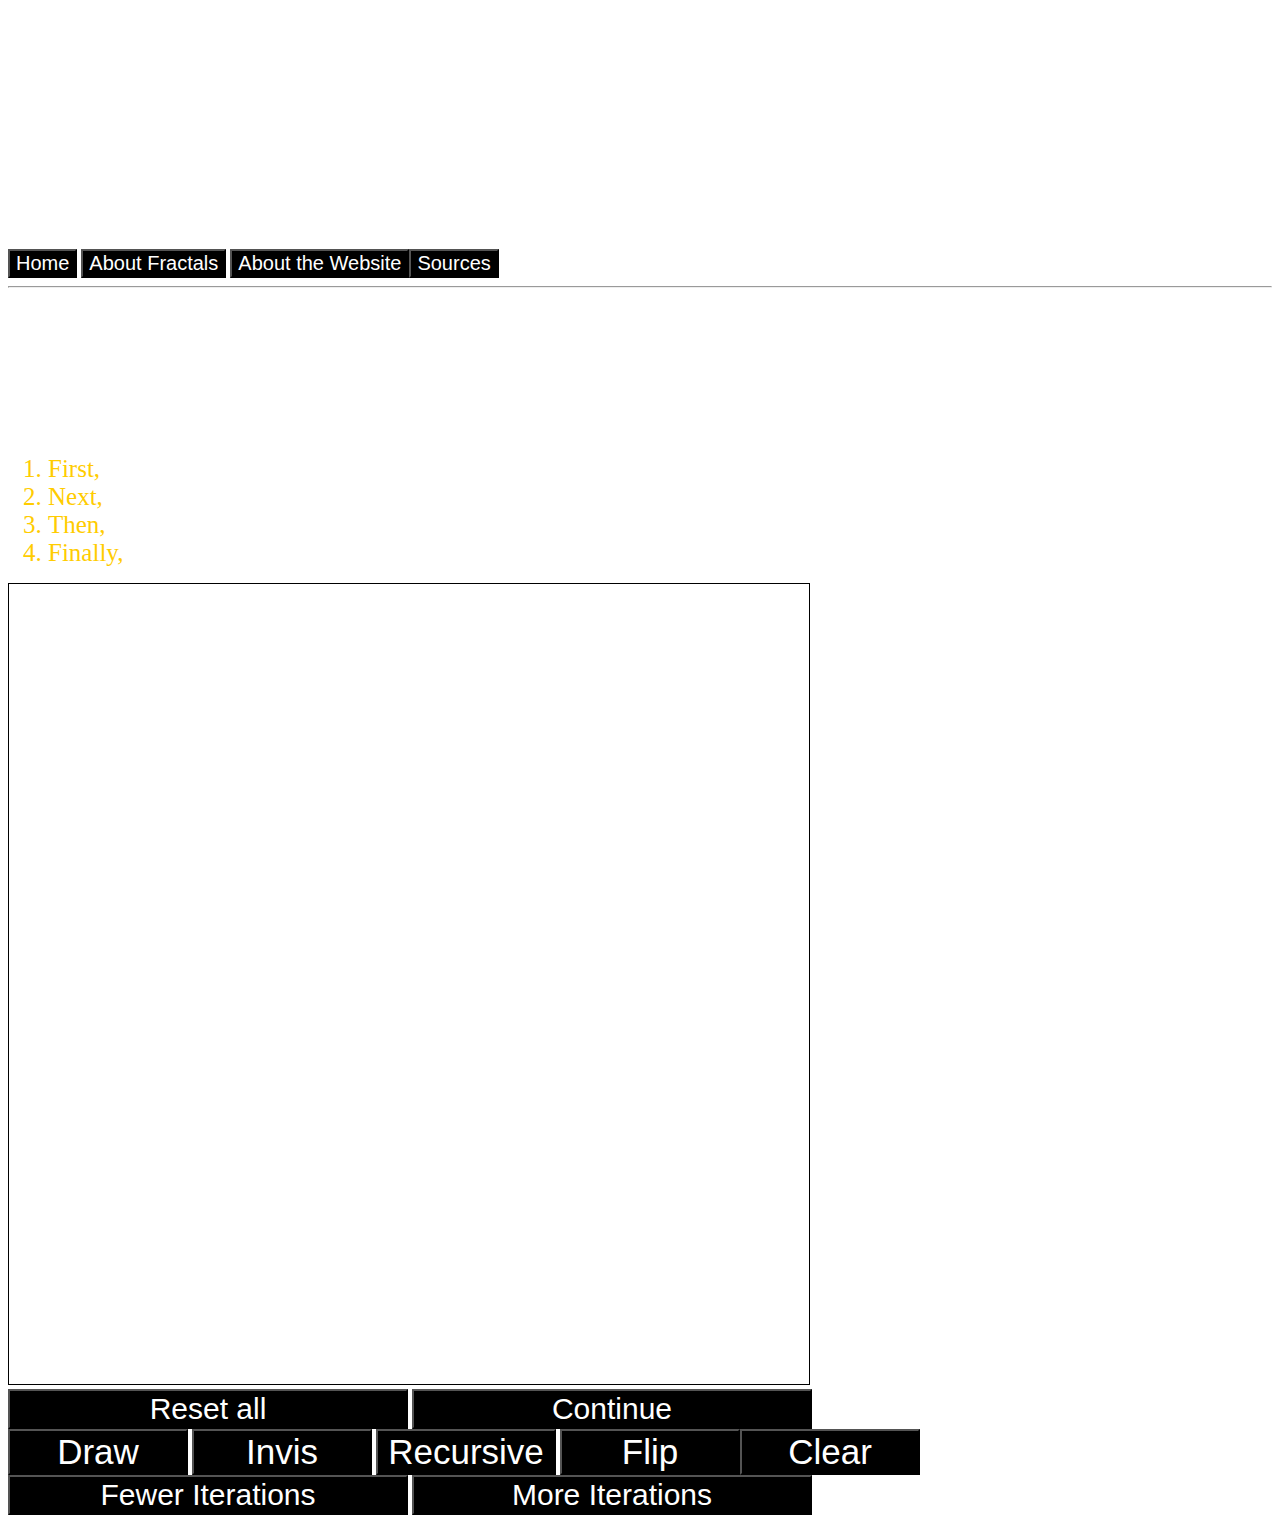
==== index.html @ c5892bd0 "Updated stuff" ====
<!DOCTYPE html>
<html>
	
	<head>
	<title>Home</title>
		<link rel="stylesheet" type="text/css" href="styles.css" />
		<script src="factalEngine.js"></script>
	</head>
	
	<body>
	<div class="header">
		<h1>Fastidious Fractals 2019</h1>
		<button><a href="index.html">Home</a></button> <button><a href="about.html">About Fractals</a></button> <button><a href="making.html">About the Website</a></button><button><a href="sources.html">Sources</a></button>
		<hr>
		<br>
	</div>
		<h2>Make Your Own Fractal!</h2>
		<ol>
		<li>First, </li>
		<li>Next, </li>
		<li>Then, </li>
		<li>Finally, </li>
		</ol>
		<canvas width="800" height="800"></canvas>
		<br>
		<button class="option2">Reset all</button> <button class="option2">Continue</button> 
		<br>
		<button class="option">Draw</button> <button class="option">Invis</button> <button class="option">Recursive</button> <button class="option">Flip</button><button class="option">Clear</button>
		<br>
		<button class="option2">Fewer Iterations</button> <button class="option2">More Iterations</button>

	</body>
</html>
---- styles.css ----
.header {
	background-image: url(images/header.jpg);
	background-size: 1600px;
}
h1 {
	color: white;
	font-size:100px;
	text-align: center;
	
}
h2 {
	color: white;
	font-size:50px;
}
p {
	color: #ffcc00;
	font-size:25px;
}
body {
	background-image: url(images/background.jpg);
	background-attachment: fixed;
	background-size: 1600px;
	
}
img {
	text-align: center;
}
li {
	color: #ffcc00;
	font-size: 25px;
}
canvas {
	border: 1px solid black;
}
button {
	background-color: black;
	text-decoration: none;
	color: white;
	font-size: 20px;
	text-align: center;
}
.option {
	font-size: 35px;
	width: 180px;
	
}
.option2 {
	font-size: 30px;
	width: 400px;
	
}
a {
	text-decoration: none;
	color: white;
}
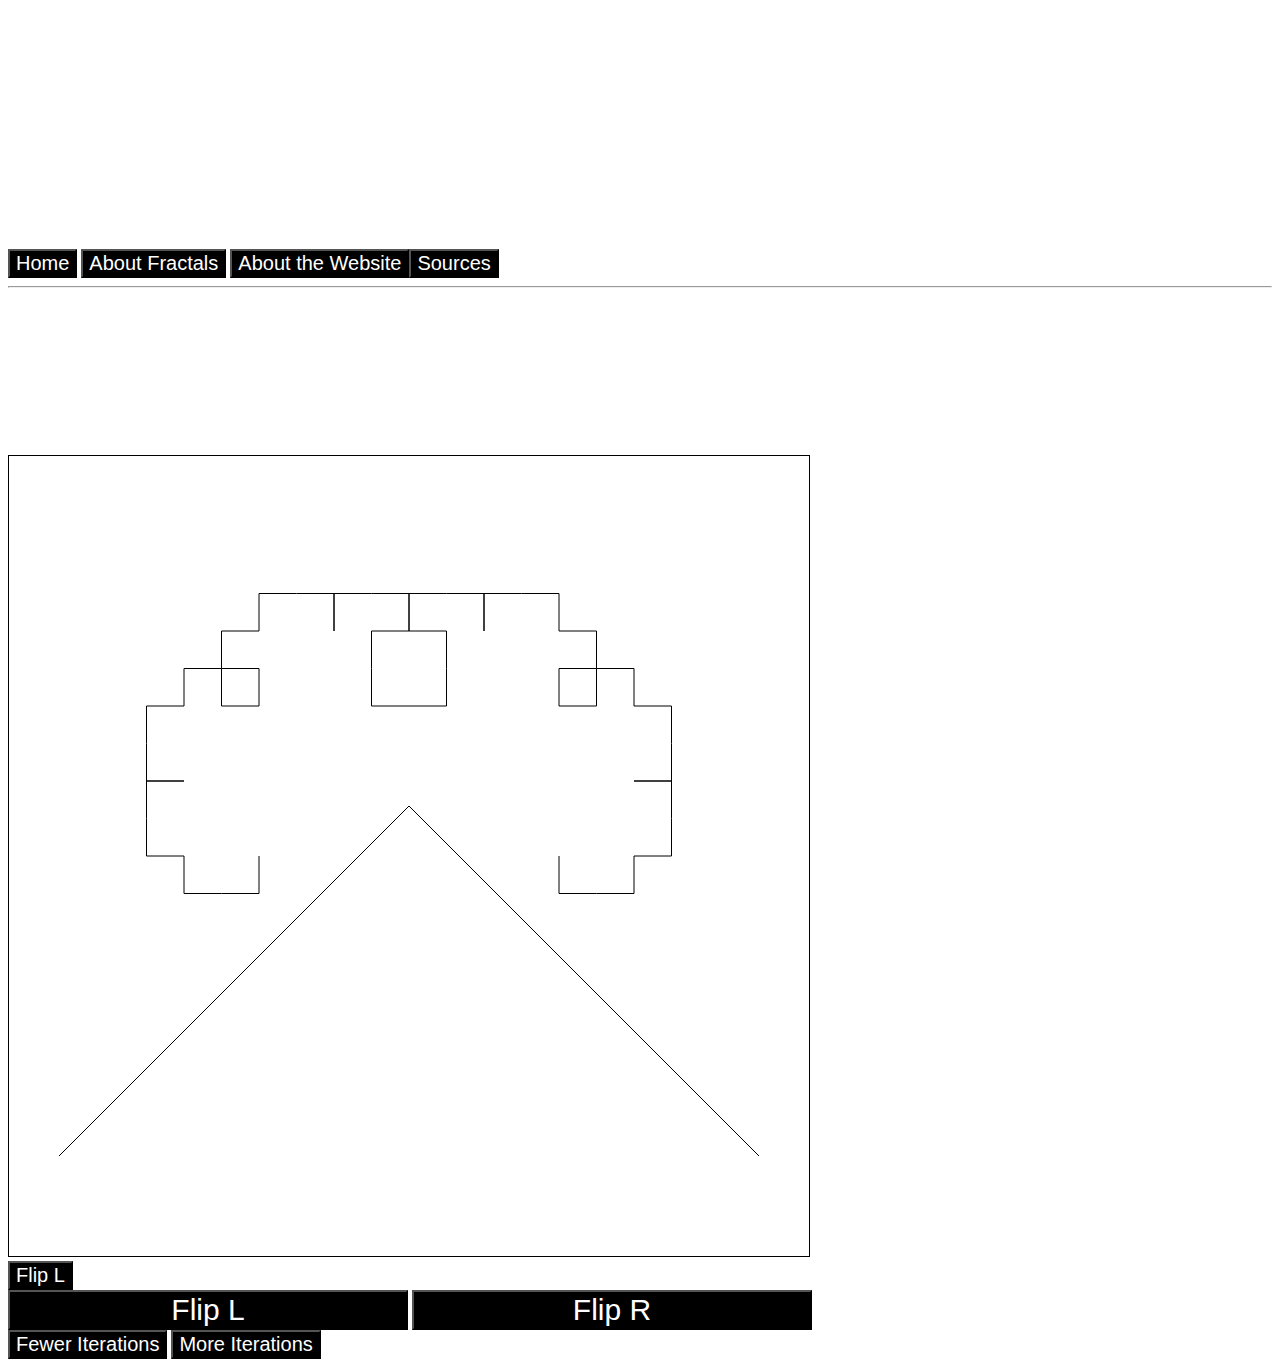
==== commit 681d5e4a: "Merge branch 'master' of https://github.com/goldBoba49300/FastidiousFractals2019" ====
--- a/index.html
+++ b/index.html
@@ -15,19 +15,300 @@
 		<br>
 	</div>
 		<h2>Make Your Own Fractal!</h2>
-		<ol>
-		<li>First, </li>
-		<li>Next, </li>
-		<li>Then, </li>
-		<li>Finally, </li>
-		</ol>
-		<canvas width="800" height="800"></canvas>
+		<canvas width="800" height="800" id="myCanvas" onclick="mouseUp(event);"></canvas>
 		<br>
-		<button class="option2">Reset all</button> <button class="option2">Continue</button> 
+		<button onclick=" reset(); console.log('hello');" class="option1">Flip L</button>
 		<br>
-		<button class="option">Draw</button> <button class="option">Invis</button> <button class="option">Recursive</button> <button class="option">Flip</button><button class="option">Clear</button>
+		<button onclick="flipOne();" class="option2">Flip L</button> <button onclick="flipTwo();" class="option2">Flip R</button>
 		<br>
-		<button class="option2">Fewer Iterations</button> <button class="option2">More Iterations</button>
-
+		<button onclick="changeIterations(-1);" class="option3">Fewer Iterations</button> <button onclick="changeIterations(1);" class="option3">More Iterations</button>
+		<script>
+		        // JavaScript code goes here
+
+        //constants
+        let RecursiveConstructerLength = 700;
+        let startAngle = 7 * Math.PI / 4;
+        let startLength = Math.sqrt(2) * 350
+
+        //initializing things
+        var mouseX = 400;
+        var mouseY = 350;
+
+        var flipA = 2;
+        var flipB = 2;
+
+        var fracAngle = startAngle;
+        var fracLength = startLength;
+
+        var canvas = document.getElementById("myCanvas");
+        var ctx = canvas.getContext("2d");
+        var pointArray;
+        var currentPoint = 0;
+        var iterations = 7;
+        var currentType;
+        var fractal;
+
+        var screen = 1;
+
+        var BaseList;
+        var recList;
+        var recEnd;
+
+        class Point {//Holds X Y, value and line type values simultaniously as an object. Used for turning calculated points
+            constructor(X, Y, type) {
+                this.X = X;
+                this.Y = Y;
+                this.type = type;
+            }
+        }
+
+        class FractalLine {
+            constructor(angle, length, type) {
+                this.type = type;//type 0 is invisible, type 1 is normal. type 2 is left-hand recursive. type 3 is flipped recursive
+                this.angle = angle;
+                this.length = length;
+            }
+            makeInto(tilt, scalar, isFlipped) {
+                if (isFlipped)
+                    return new FractalLine(tilt - this.angle, this.length * scalar, this.type);
+                else
+                    return new FractalLine((tilt + this.angle),this.length * scalar, this.type);
+            }
+            findEnd(X, Y) {
+                return new Point(Math.cos(this.angle)*this.length + X, Math.sin(this.angle)*this.length + Y);
+            }
+
+        }
+
+        /**/class FPointList {
+            constructor(X, Y, FLine){
+                this.myPos = FLine.findEnd(X, Y);
+                this.type = FLine.type;
+                this.angle = FLine.angle;
+                this.length = FLine.length;
+                this.X = this.myPos.X;
+                this.Y = this.myPos.Y;
+                this.nextPoint = null;
+            }
+           /**/
+            getPoint(n) {
+                if (n <= 0) {
+                    return this;
+                }
+                else if (this.nextPoint != null) {
+                    return this.nextPoint.getPoint(n - 1);
+                }
+                else {
+                    return null;
+                }
+            }
+
+            replaceLine(startFPoint, a, final) {//a = array of point objects, final = type of 'last' line
+                    var prevFPoint = startFPoint
+                    for (var i = 0; i < a.length; i++) {
+                        prevFPoint.nextPoint = new FPointList(prevFPoint.X, prevFPoint.Y, a[i].makeInto(this.angle, this.length / RecursiveConstructerLength, this.type == 3));
+                        prevFPoint = prevFPoint.nextPoint;
+                    }
+                    prevFPoint.nextPoint = this;
+                    this.length = distance(this.X, this.Y, prevFPoint.X, prevFPoint.Y)
+                    var delX = prevFPoint.X - this.X;
+                    var delY = prevFPoint.Y - this.Y
+                    this.angle = Math.atan(delY/delX);
+                    if(delX < 0 == Math.cos(this.angle) < 0){
+                        this.angle += Math.PI;
+                    }
+                    this.type = final;
+            }
+
+            add(point) {
+                if (this.nextPoint == null) {
+                    this.nextPoint = new FPointList(this.X, this.Y, point);
+                } else {
+                    this.nextPoint.add(point);
+                }
+            }
+        }
+
+        function makeFractal(X, Y, baseL, recL, recLast, finL, finLast, n) {//base list, recursive list, finishing list, iterations
+            var output = new FPointList(X, Y, new FractalLine(0, 0, 0))
+            var i = 0;
+            for (i = 0; i < baseL.length ; i++) {
+                output.add(baseL[i]);
+            }
+            var current;
+            var next;
+            for (i = 0; i < n - 1; i++) {
+                current = output;
+                while(current.nextPoint != null){
+                    next = current.nextPoint;
+                    if (next.type > 1) {
+                       next.replaceLine(current, recL, recLast);
+                    }
+                    current = next;
+                }
+            }
+            current = output;
+            while(current.nextPoint != null) {
+                next = current.nextPoint;
+                if (next.type > 1) {
+                    next.replaceLine(current, finL, finLast);
+                }
+                current.angle %= (2 * Math.PI);
+                current = next;
+            }
+            return output;
+        }
+        function distance(XA, YA, XB, YB) {
+            return Math.sqrt((XA - XB) * (XA - XB) + (YA - YB) * (YA - YB))
+        }
+        function drawLine(){
+            ctx.moveTo(XA,YA);
+            ctx.lineTo(XB,YB);
+            ctx.stroke();
+        }
+
+		function clear() {
+		console.log("test");
+			ctx.beginPath();
+			ctx.clearRect(0,0,canvas.width, canvas.height);
+		}
+
+        function draw() {
+			clear();
+            // drawing code
+            var base = [new FractalLine(0, 300, 2)]//, new FractalLine(2 * Math.PI / 3, 200, 2), new FractalLine(4 * Math.PI / 3, 200, 2)];
+            var recurse = [new FractalLine( fracAngle, fracLength, flipA)];
+            list = makeFractal(250, 400, base, recurse, flipB, [], 1, iterations)
+
+            //var foo = new FPointList(100, 100, new FractalLine(0, 200, 2));
+            //var fee = new FPointList(100, 100, new FractalLine(0, 0, 0))
+            //foo.replaceLine(fee,recurse,3);
+            ctx.moveTo(250,400);
+            var drawing = list;
+            while (drawing != null) {
+                ctx.lineTo(drawing.X, drawing.Y);
+                //window.alert(drawing.angle*180/Math.PI + " " + drawing.length);
+                drawing = drawing.nextPoint;
+            }
+
+            ctx.moveTo(50, 700);
+            ctx.lineTo(mouseX, mouseY);
+            ctx.lineTo(750, 700)
+            ctx.stroke();
+			
+            
+        }
+		
+		
+		
+        function flipOne() {
+            if (flipA == 2) {
+                flipA = 3;
+            }
+            else {
+                flipA = 2;
+            }
+            draw();
+        }
+
+        function flipTwo() {
+            if (flipB == 2) {
+                flipB = 3;
+            }
+            else {
+                flipB = 2;
+            }
+            draw();
+        }
+
+        function mouseUp(event) {
+            var x = event.clientX;
+            var y = event.clientY;
+
+            fracLength = distance(50, 700, x, y);
+            var delX = 50 - x;
+            var delY = 700 - y;
+            fracAngle = Math.atan(delY / delX);
+            if (delX < 0 == Math.cos(fracAngle) < 0) {
+                fracAngle += Math.PI;
+            }
+
+            mouseX = x;
+            mouseY = y;
+
+            draw();
+        }
+        function setType(to) {
+            currentType = to;
+        }
+        function makeFLine(AX, AY, BX, BY, type) {
+            var length = distance(BX, BY, AX, AY)
+            var delX = prevFPoint.X - BX;
+            var delY = prevFPoint.Y - BY
+            var angle = Math.atan(delY / delX);
+            if (delX < 0 == Math.cos(angle) < 0) {
+                angle += Math.PI;
+            }
+            return new FractalLine(angle, length, type);
+        }
+        function nextScreen(){
+            newScreen((screen)%3+1);
+        }
+        function newScreen(newScreen) {
+            screen = newScreen;
+            ctx.clearRect(0, 0, canvas.width, canvas.height);
+            if (newScreen == 1) {
+                pointArray = null;
+                BaseList = null;
+                recList = null;
+                recEnd = null;          
+                currentPoint = 0;
+            }
+            else if (newScreen == 2) {
+                BaseList = pointArray;
+                pointArray = [makeFLine(0, 0, 400, 50, 0)];
+                currentPoint = 0;
+            }
+            else {
+                recList = pointArray;
+                recEnd = currentType;
+                fractal = makeFractal(0, 0, BaseList, recList, recEnd, [], 1);
+            }
+            drawScreen()
+        }
+        function drawScreen() {
+            if (screen == 3){
+                ctx.moveTo(100, 300);
+                var drawing = fractal;
+                while (drawing != null) {
+                    if (drawing.type != 0)
+                    {
+                        ctx.lineTo(drawing.X, drawing.Y);
+                        
+                    }
+                    drawing = drawing.nextPoint;
+                }
+
+                ctx.stroke();
+            }
+        }
+        draw()
+        
+
+        function changeIterations(amount) {
+            if (iterations + amount > 0); {
+                iterations += amount;
+                draw();
+            }      
+        }
+        function reset() {
+            iterations = 7;
+            flipA = 2;
+            flipB = 2;
+            fracAngle = startAngle;
+            fracLength = startLength;
+            draw();
+        }
+		</script>
 	</body>
 </html>